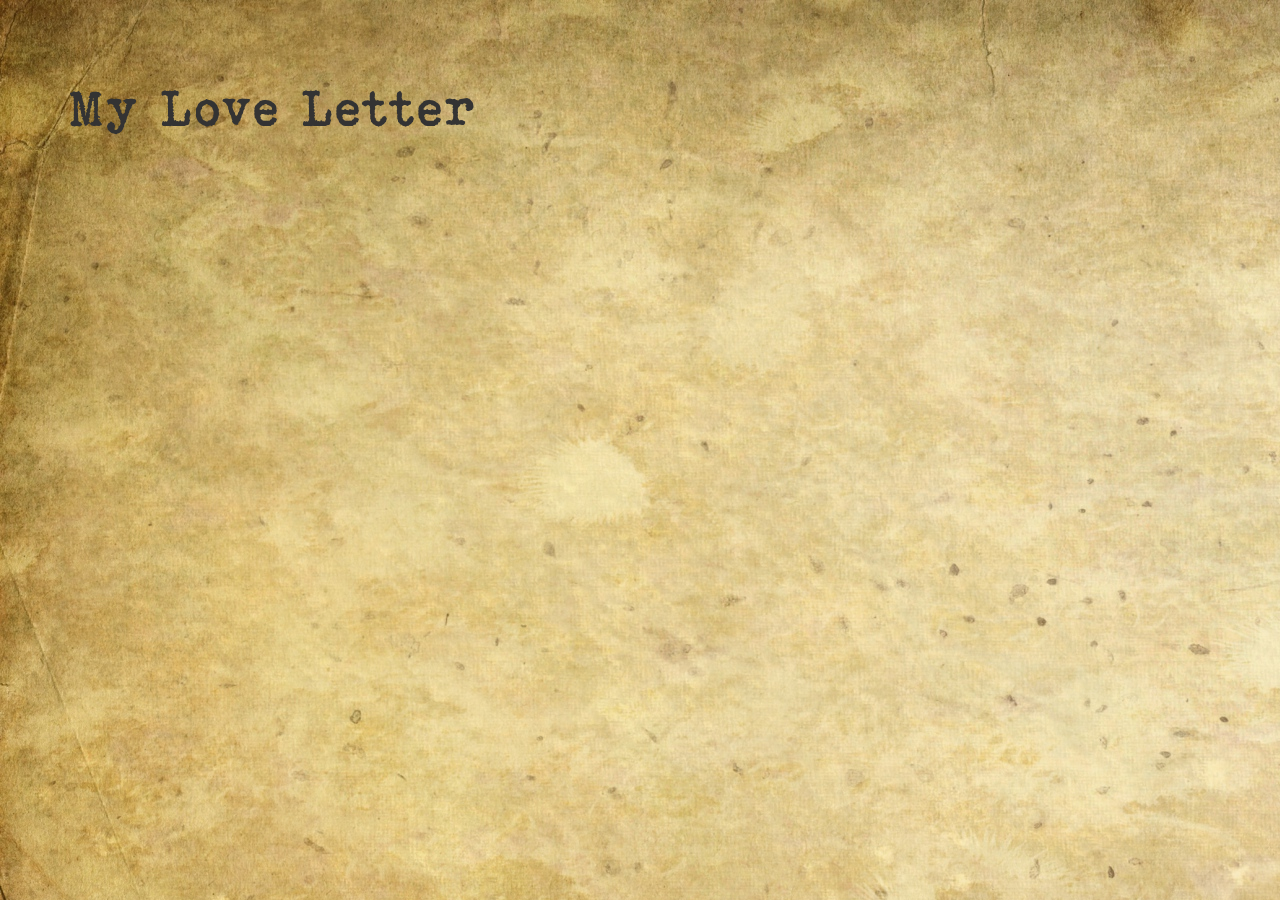
==== isi.html @ bd43a76b "done" ====
<!DOCTYPE html>
<html>
<head>
	<title>TypeWriter</title>
	<link rel="stylesheet" type="text/css" href="css/bootstrap.min.css">
	<link rel="stylesheet" type="text/css" href="css/theme.css">
	<script src="js/jquery-3.2.0.min.js"></script>
	<style type="text/css">
		.typed-cursor{
    opacity: 0;
    -webkit-animation: blink 0.7s infinite;
    -moz-animation: blink 0.7s infinite;
    animation: blink 0.7s infinite;
}
	</style>
</head>
<body style=" background: url('bg1.jpg');">
    <div class="container">
    <br><br><br>
    	<h1 style="font-size: 50px;" class="element"></h1>
      <p class="content" style="font-size: 20px;"></p>
    </div>

    <script src="js/jquery-3.2.0.min.js"></script>
    <script src="js/typed.min.js"></script>
<script>
  $(function(){
     $(".element").typed({
     	strings:["My Love Letter ^1000"],
     	typeSpeed:0
     });
     $(".content").typed({
      strings:["^2000 Dear, (name)^1000<br><br>Ketika aku pertama kali melihatmu, aku telah jatuh cinta denganmu. Mungkin, perasaan ini terlalu cepat dan kadang-kadang membuat dirimu aneh, tapi aku percaya dengan semua cintaku kepadamu. Aku ingin kau menjadi pemilik hatiku. Aku ingin kau menjadi pendamping hidupku.^1000 <br><br>Setiap malam, aku terus berpikir tentang hari bahagia ketika kita saling mencintai selamanya. Meskipun kita baru saja bertemu, aku sangat merindukanmu. Aku ingin kau menjadi milikku, dan berkomitmen untuk menciptakan rasa cinta yang tak ada habisnya.^1000<br><br> Aku harap engkau akan menerimaku dalam hidup mu. Aku memiliki cinta yang sangat besar. Ini adalah sukacita dan kebahagiaan yang ingin ku bagi denganmu. Aku akan melindungi cinta kita dari apapun , karena aku selalu mencintaimu.^1500<br><br><br>Sincerely , Creator"],
      typeSpeed:0,

     });
  });
</script>
    <script src="js/bootstrap.min.js"></script>
</body>
</html>
---- css/theme.css ----
@font-face{
	font-family: 'Bohemian typewriter';
	src:url('../fonts/Bohemian Typewriter.ttf');
}
*{
	font-family: 'Bohemian typewriter';
}
body , html{
	height: 100%;
	background-size: cover;
	background-attachment: fixed;
	background-position: center;
}
section{
	min-height: 100%;
}
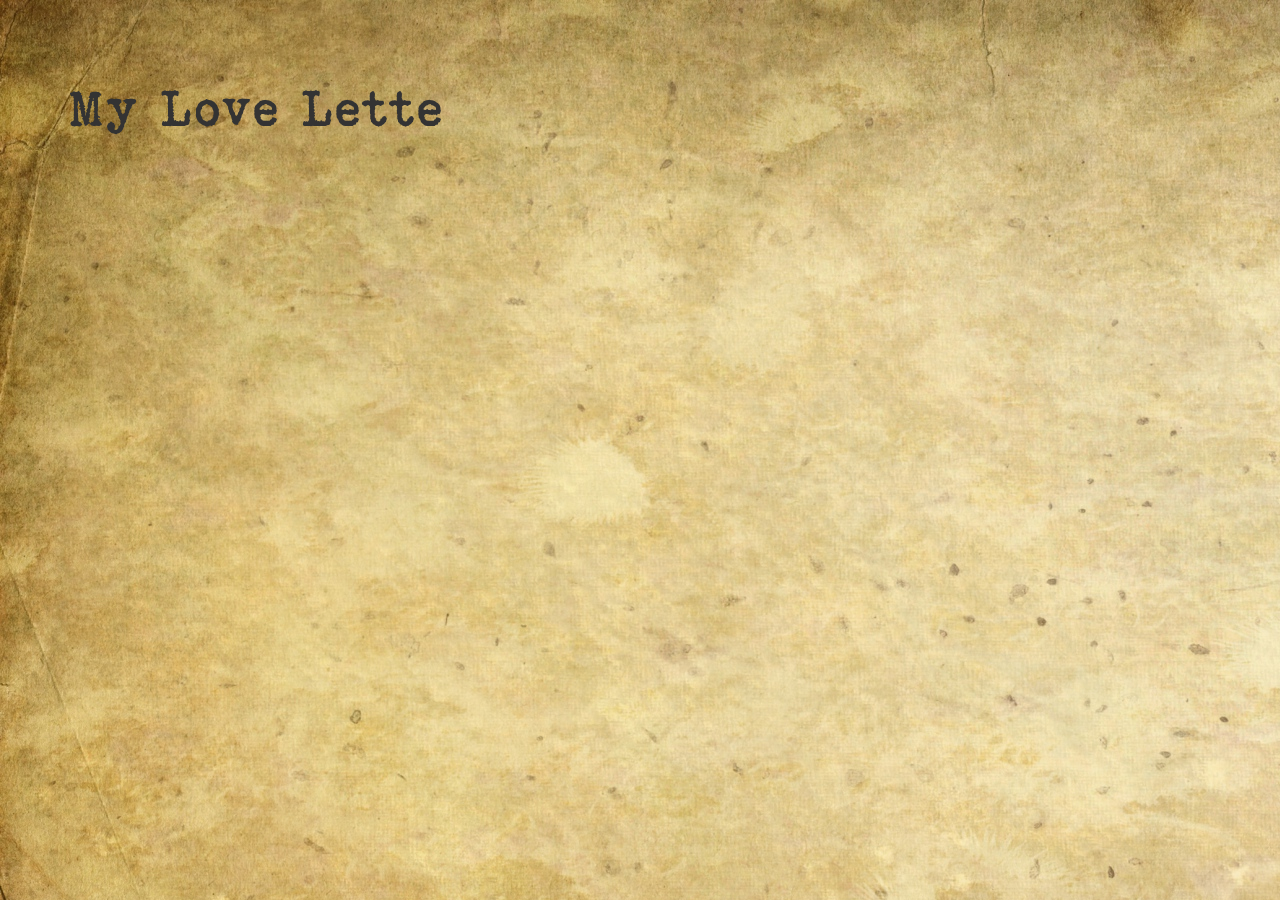
==== commit 5402ad80: "update delay typing time" ====
--- a/isi.html
+++ b/isi.html
@@ -2,6 +2,9 @@
 <html>
 <head>
 	<title>TypeWriter</title>
+  <meta charset=utf-8>
+  <meta name=description content="">
+  <meta name=viewport content="width=device-width, initial-scale=1">
 	<link rel="stylesheet" type="text/css" href="css/bootstrap.min.css">
 	<link rel="stylesheet" type="text/css" href="css/theme.css">
 	<script src="js/jquery-3.2.0.min.js"></script>
@@ -30,7 +33,7 @@
      	typeSpeed:0
      });
      $(".content").typed({
-      strings:["^2000 Dear, (name)^1000<br><br>Ketika aku pertama kali melihatmu, aku telah jatuh cinta denganmu. Mungkin, perasaan ini terlalu cepat dan kadang-kadang membuat dirimu aneh, tapi aku percaya dengan semua cintaku kepadamu. Aku ingin kau menjadi pemilik hatiku. Aku ingin kau menjadi pendamping hidupku.^1000 <br><br>Setiap malam, aku terus berpikir tentang hari bahagia ketika kita saling mencintai selamanya. Meskipun kita baru saja bertemu, aku sangat merindukanmu. Aku ingin kau menjadi milikku, dan berkomitmen untuk menciptakan rasa cinta yang tak ada habisnya.^1000<br><br> Aku harap engkau akan menerimaku dalam hidup mu. Aku memiliki cinta yang sangat besar. Ini adalah sukacita dan kebahagiaan yang ingin ku bagi denganmu. Aku akan melindungi cinta kita dari apapun , karena aku selalu mencintaimu.^1500<br><br><br>Sincerely , Creator"],
+      strings:["^2000 Dear, (name)^1000<br><br>Ketika aku pertama kali melihatmu, aku telah jatuh cinta denganmu.^1000 Mungkin, perasaan ini terlalu cepat dan kadang-kadang membuat dirimu aneh, tapi aku percaya dengan semua cintaku kepadamu.^1000 Aku ingin kau menjadi pemilik hatiku.^1000 Aku ingin kau menjadi pendamping hidupku.^1000 <br><br>Setiap malam, aku terus berpikir tentang hari bahagia ketika kita saling mencintai selamanya.^1000 Meskipun kita baru saja bertemu, aku sangat merindukanmu.^1000 Aku ingin kau menjadi milikku, dan berkomitmen untuk menciptakan rasa cinta yang tak ada habisnya.^1000<br><br> Aku harap engkau akan menerimaku dalam hidup mu.^1000 Aku memiliki cinta yang sangat besar.^1000 Ini adalah sukacita dan kebahagiaan yang ingin ku bagi denganmu.^1000 Aku akan melindungi cinta kita dari apapun ,^1000 karena aku selalu mencintaimu.^1500<br><br><br>Sincerely , Creator"],
       typeSpeed:0,
 
      });
--- a/css/theme.css
+++ b/css/theme.css
@@ -10,6 +10,7 @@
 	background-size: cover;
 	background-attachment: fixed;
 	background-position: center;
+	background-repeat: no-repeat;
 }
 section{
 	min-height: 100%;
